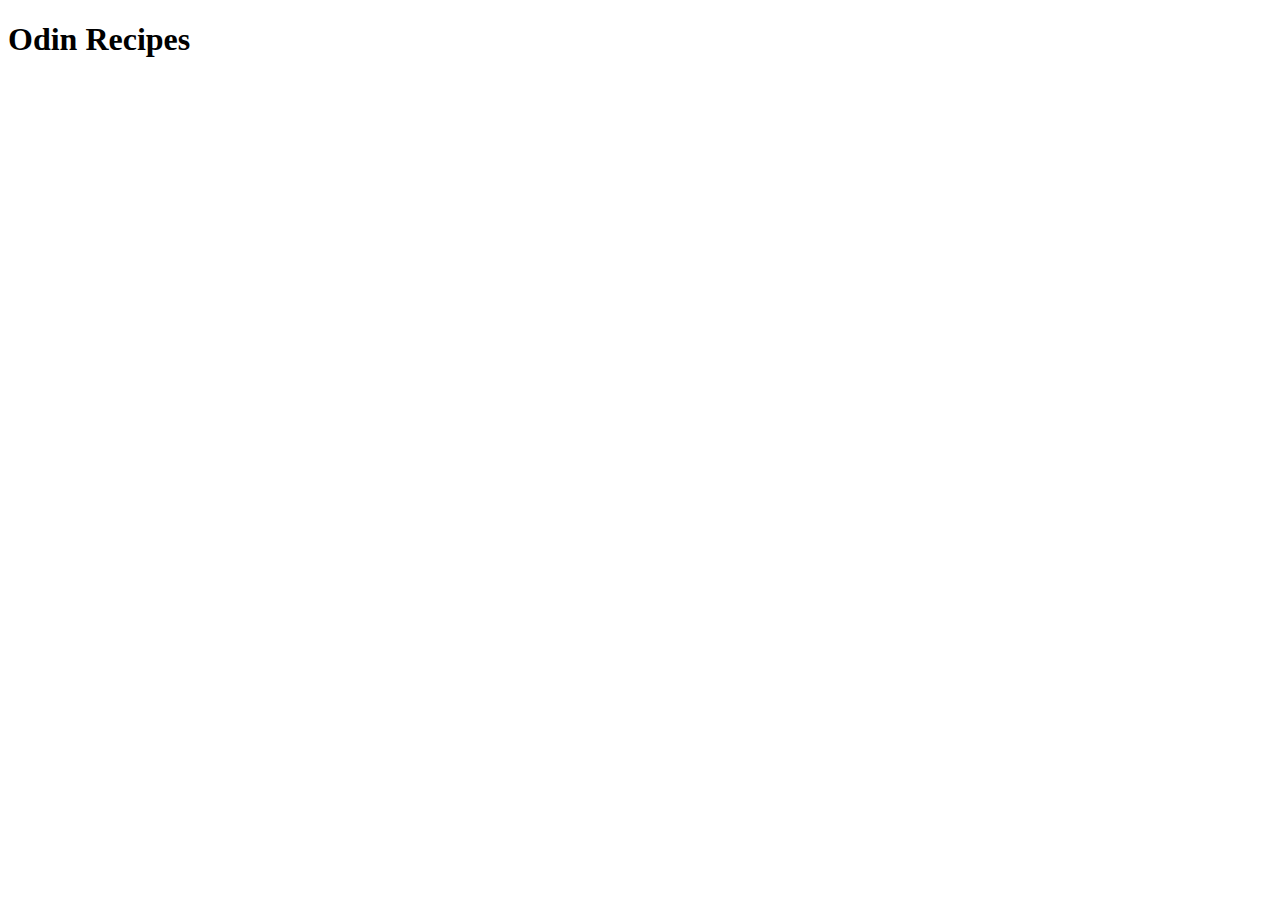
==== index.html @ cac24155 "feat: create index.html and first recipe" ====
<!DOCTYPE html>
<html lang="en">
<head>
    <meta charset="UTF-8">
    <meta name="viewport" content="width=device-width, initial-scale=1.0">
    <title>Odin Recipes</title>
</head>
<body>
    <h1>Odin Recipes</h1>
    
</body>
</html>
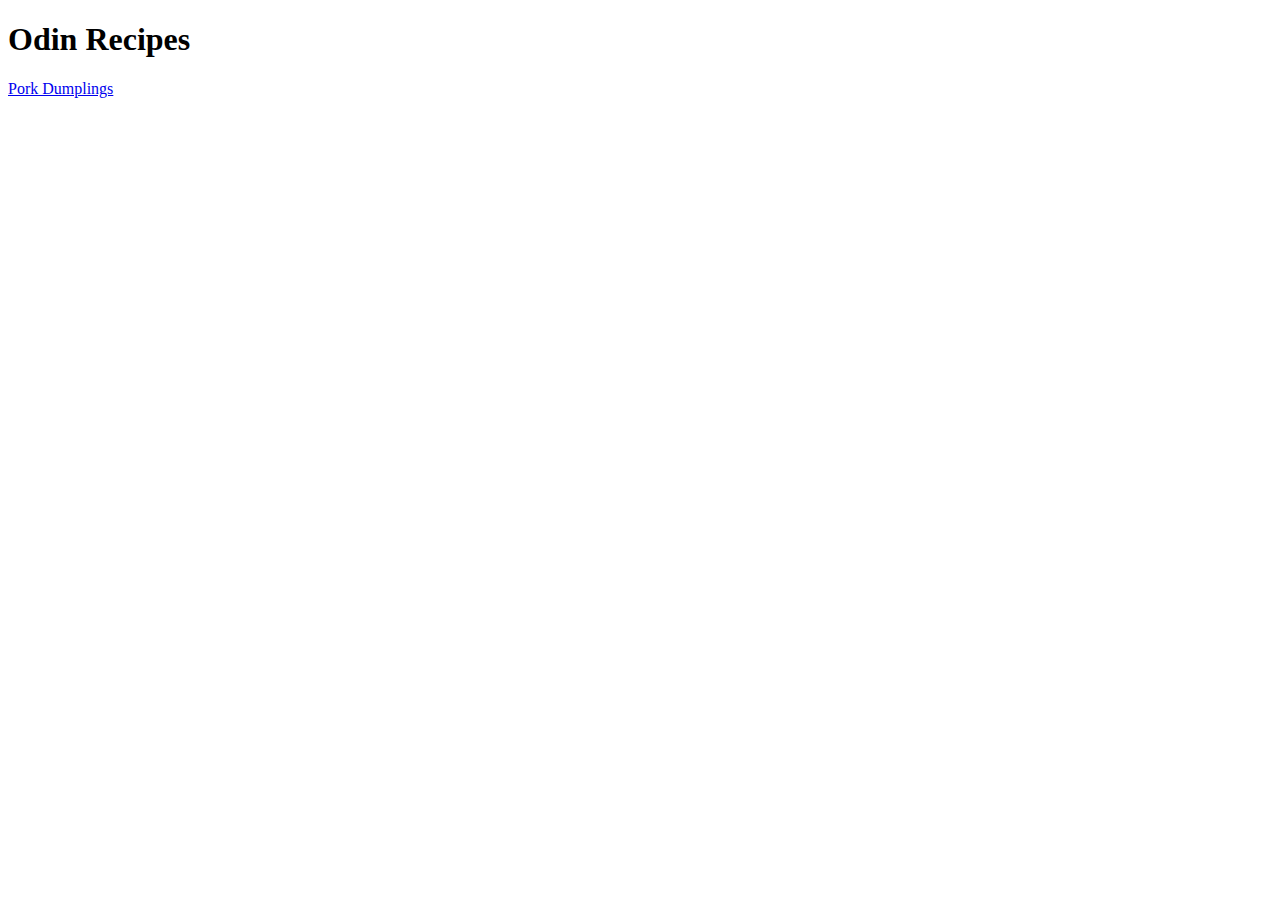
==== commit 8d40f70f: "feat: reciprocal link index.html and porkdumplings.html" ====
--- a/index.html
+++ b/index.html
@@ -7,6 +7,7 @@
 </head>
 <body>
     <h1>Odin Recipes</h1>
+    <a href="recipes/porkdumplings.html">Pork Dumplings</a>
     
 </body>
 </html>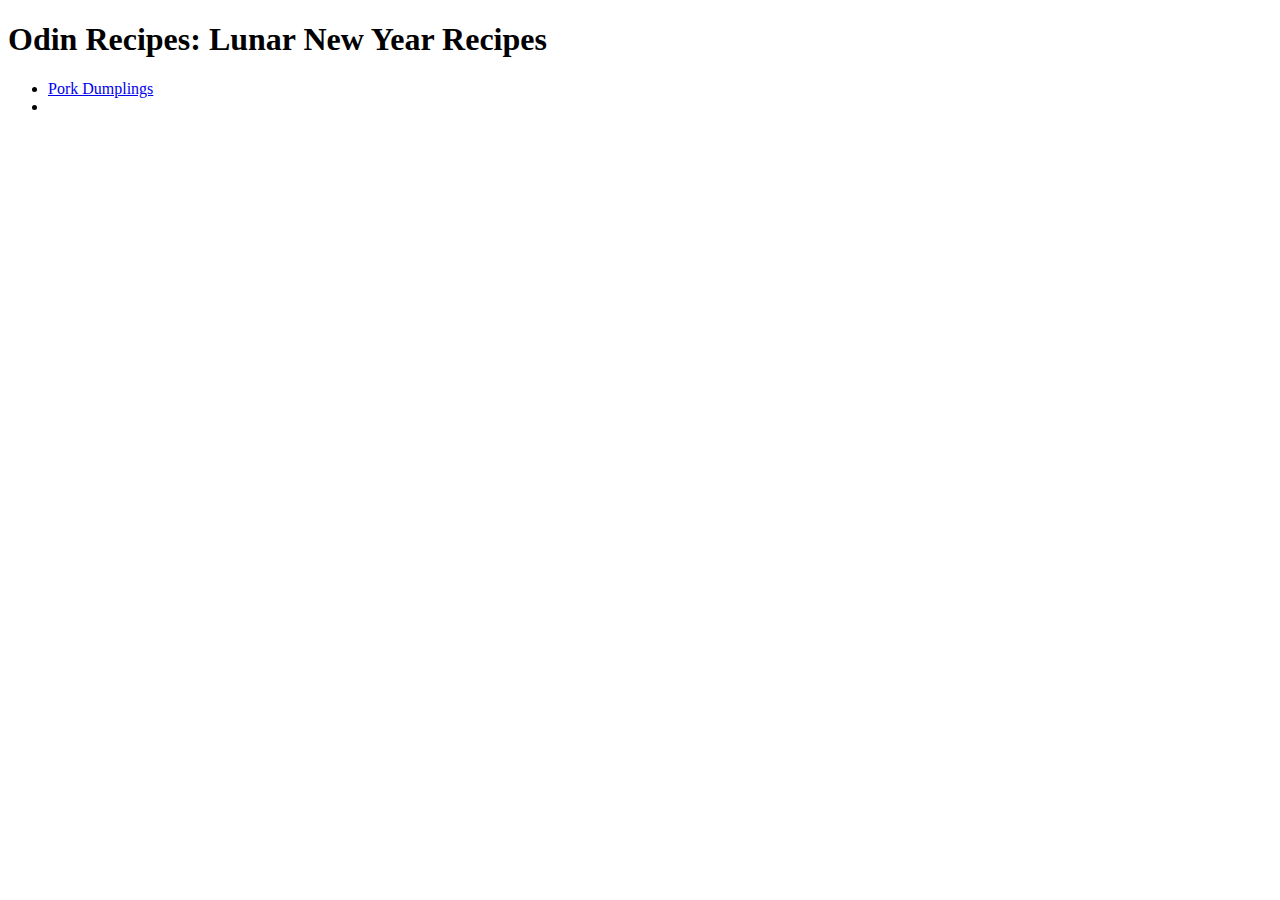
==== commit 8a88ec12: "feat: Create 2 new recipes and add notes to readme" ====
--- a/index.html
+++ b/index.html
@@ -6,8 +6,10 @@
     <title>Odin Recipes</title>
 </head>
 <body>
-    <h1>Odin Recipes</h1>
-    <a href="recipes/porkdumplings.html">Pork Dumplings</a>
-    
+    <h1>Odin Recipes: Lunar New Year Recipes</h1>
+    <ul>
+    <li><a href="recipes/porkdumplings.html" target="_blank" rel="noopener noreferrer">Pork Dumplings</a></li>
+    <li><a href=""></a></li>
+    </ul>
 </body>
 </html>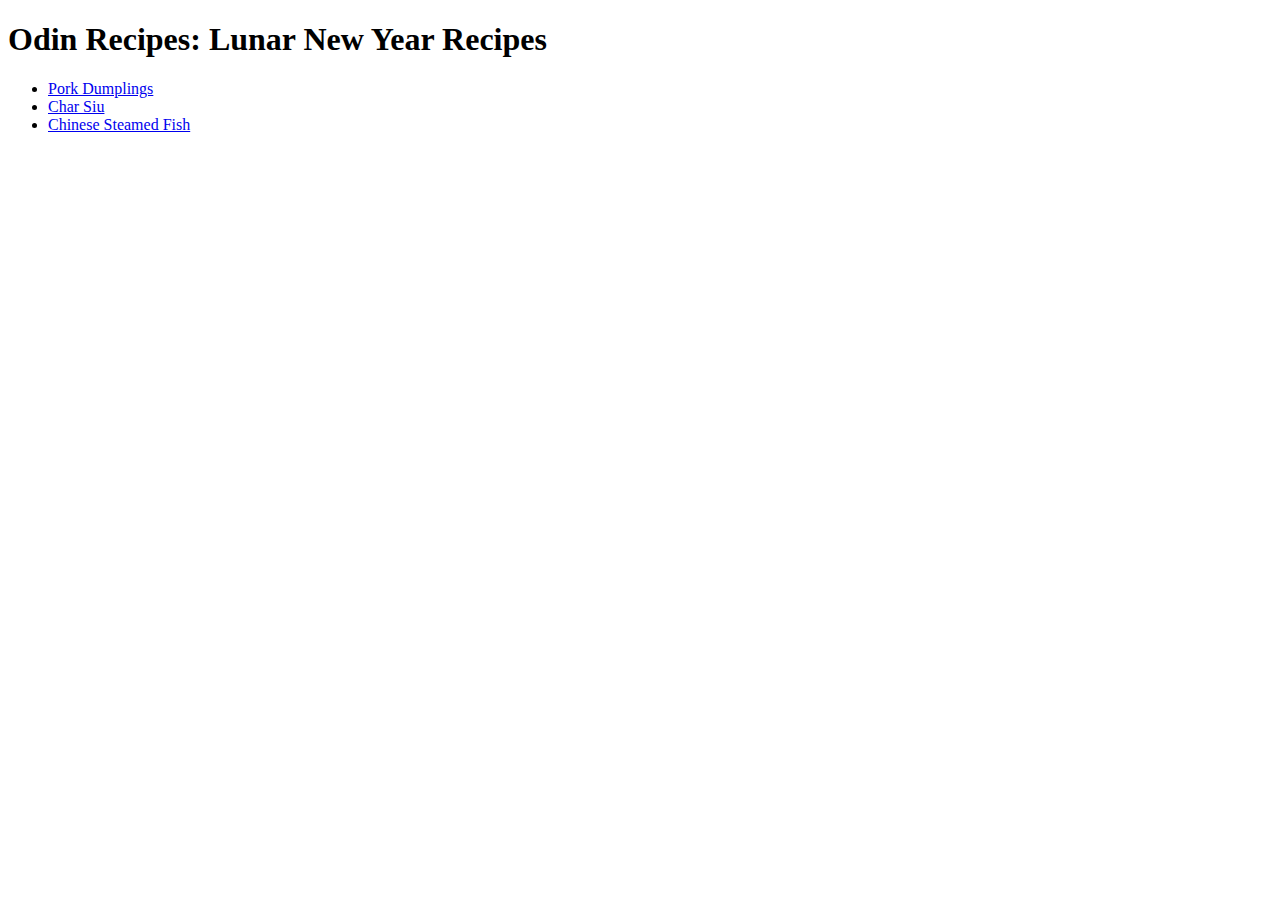
==== commit 2c9b2ce1: "feat: create 2 additional recipes and link" ====
--- a/index.html
+++ b/index.html
@@ -8,8 +8,9 @@
 <body>
     <h1>Odin Recipes: Lunar New Year Recipes</h1>
     <ul>
-    <li><a href="recipes/porkdumplings.html" target="_blank" rel="noopener noreferrer">Pork Dumplings</a></li>
-    <li><a href=""></a></li>
+         <li><a href="recipes/porkdumplings.html" target="_blank" rel="noopener noreferrer">Pork Dumplings</a></li>
+         <li><a href="recipes/charsiu.html" target="_blank" rel="noopener noreferrer">Char Siu</a></li>
+         <li><a href="recipes/steamedfish.html" target="_blank" rel="noopener noreferrer">Chinese Steamed Fish</a></li>
     </ul>
 </body>
 </html>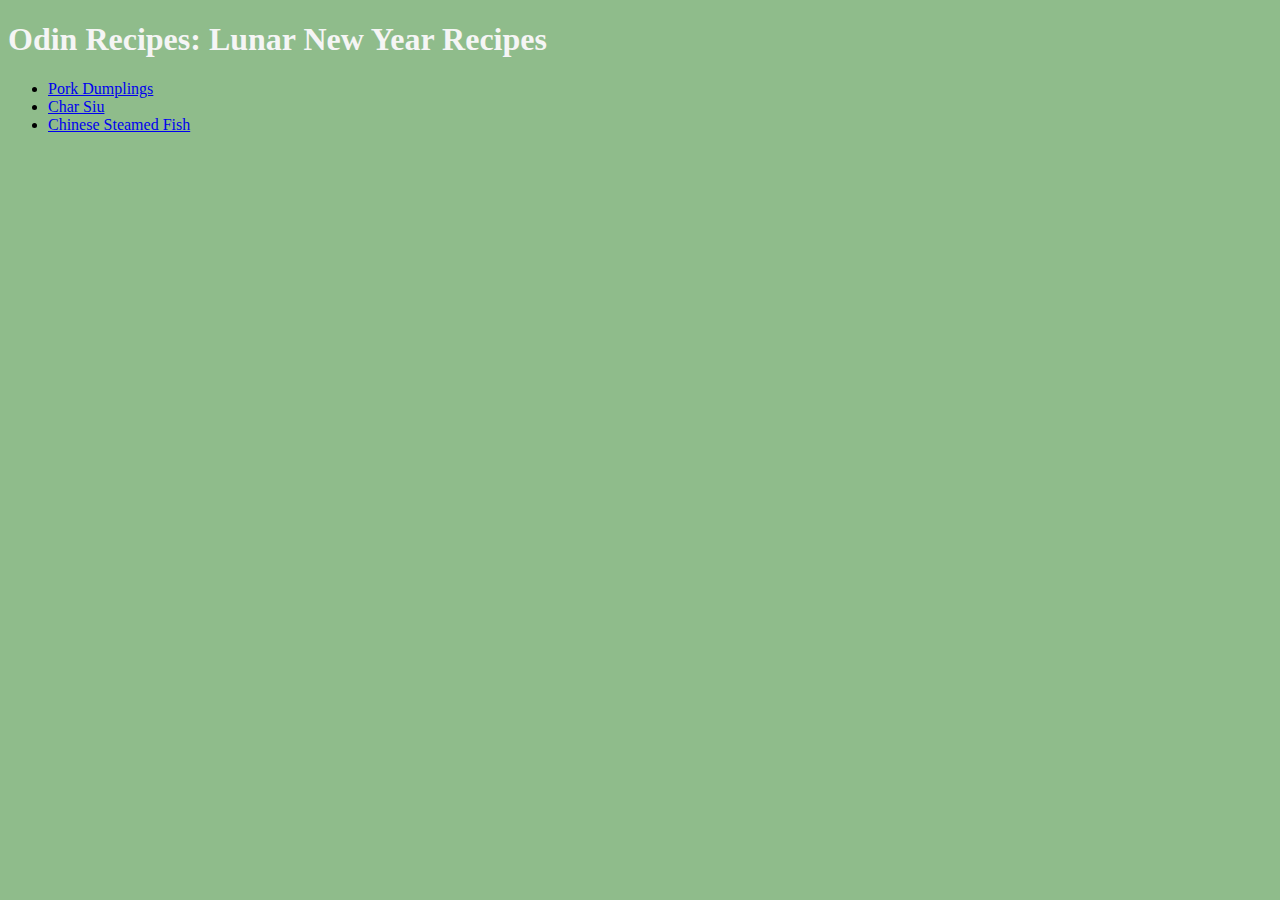
==== commit 535c83b2: "feat: add style.css and apply styles to recipes" ====
--- a/index.html
+++ b/index.html
@@ -4,13 +4,14 @@
     <meta charset="UTF-8">
     <meta name="viewport" content="width=device-width, initial-scale=1.0">
     <title>Odin Recipes</title>
+    <link rel="stylesheet" href="style.css">
 </head>
-<body>
-    <h1>Odin Recipes: Lunar New Year Recipes</h1>
+<body class="title-page">
+    <h1 class="title">Odin Recipes: Lunar New Year Recipes</h1>
     <ul>
-         <li><a href="recipes/porkdumplings.html" target="_blank" rel="noopener noreferrer">Pork Dumplings</a></li>
-         <li><a href="recipes/charsiu.html" target="_blank" rel="noopener noreferrer">Char Siu</a></li>
-         <li><a href="recipes/steamedfish.html" target="_blank" rel="noopener noreferrer">Chinese Steamed Fish</a></li>
+         <li><a href="recipes/porkdumplings.html" target="_self" rel="noopener noreferrer">Pork Dumplings</a></li>
+         <li><a href="recipes/charsiu.html" target="_self" rel="noopener noreferrer">Char Siu</a></li>
+         <li><a href="recipes/steamedfish.html" target="_self" rel="noopener noreferrer">Chinese Steamed Fish</a></li>
     </ul>
 </body>
 </html>--- a/style.css
+++ b/style.css
@@ -0,0 +1,21 @@
+* {
+    font-family: Georgia, 'Times New Roman', serif;
+}
+
+.title-page {
+    background-color: #8FBC8B;
+}
+
+.recipe-page {
+    background-color: plum;
+}
+
+.image-size {
+    height: auto;
+    width: 375px;
+}
+
+.subheader,
+.title {
+    color: whitesmoke;
+}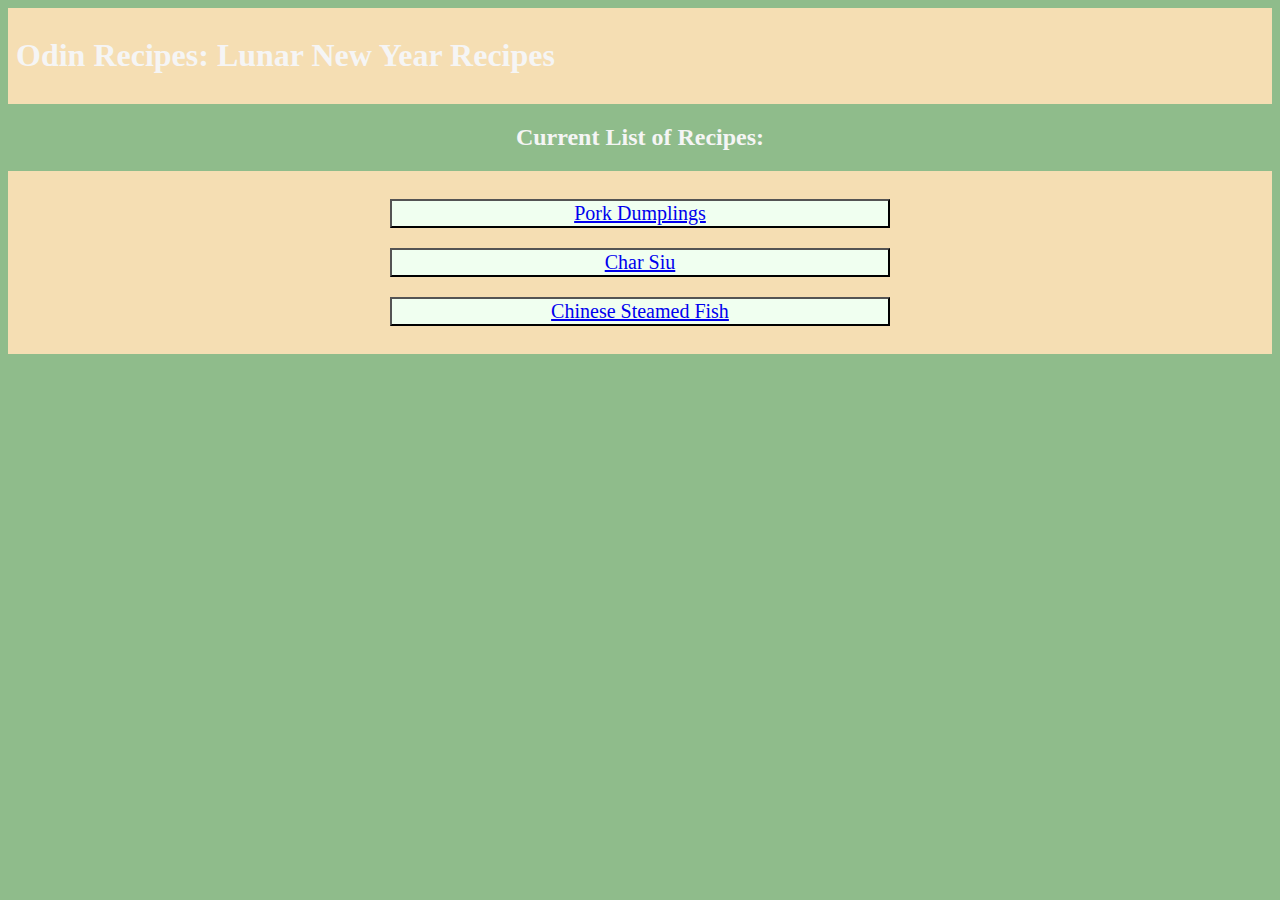
==== commit 7fd3876a: "feat: tryout some of the block types and display aspects learned css" ====
--- a/index.html
+++ b/index.html
@@ -7,11 +7,14 @@
     <link rel="stylesheet" href="style.css">
 </head>
 <body class="title-page">
-    <h1 class="title">Odin Recipes: Lunar New Year Recipes</h1>
-    <ul>
-         <li><a href="recipes/porkdumplings.html" target="_self" rel="noopener noreferrer">Pork Dumplings</a></li>
-         <li><a href="recipes/charsiu.html" target="_self" rel="noopener noreferrer">Char Siu</a></li>
-         <li><a href="recipes/steamedfish.html" target="_self" rel="noopener noreferrer">Chinese Steamed Fish</a></li>
-    </ul>
+    <div>
+        <h1 class="title">Odin Recipes: Lunar New Year Recipes</h1>
+    </div>
+    <h2 class="subtitle">Current List of Recipes:</h2>
+    <div>
+        <button><a href="recipes/porkdumplings.html" target="_self" rel="noopener noreferrer">Pork Dumplings</a></button>
+        <button><a href="recipes/charsiu.html" target="_self" rel="noopener noreferrer">Char Siu</a></button>
+        <button><a href="recipes/steamedfish.html" target="_self" rel="noopener noreferrer">Chinese Steamed Fish</a></button>
+    </div>
 </body>
 </html>--- a/style.css
+++ b/style.css
@@ -1,5 +1,6 @@
 * {
     font-family: Georgia, 'Times New Roman', serif;
+    box-sizing: border-box;
 }
 
 .title-page {
@@ -16,6 +17,27 @@
 }
 
 .subheader,
-.title {
+.title,
+.subtitle {
     color: whitesmoke;
+}
+
+.subtitle{
+    text-align: center;
+}
+
+button {
+    display: block;
+    font-size: 20px;
+    background-color: honeydew;
+    color: black;
+    margin: 20px auto;
+    width: 500px;
+}
+
+div {
+    display: block;
+    background-color: wheat;
+    margin: 0 auto;
+    padding: 8px;
 }